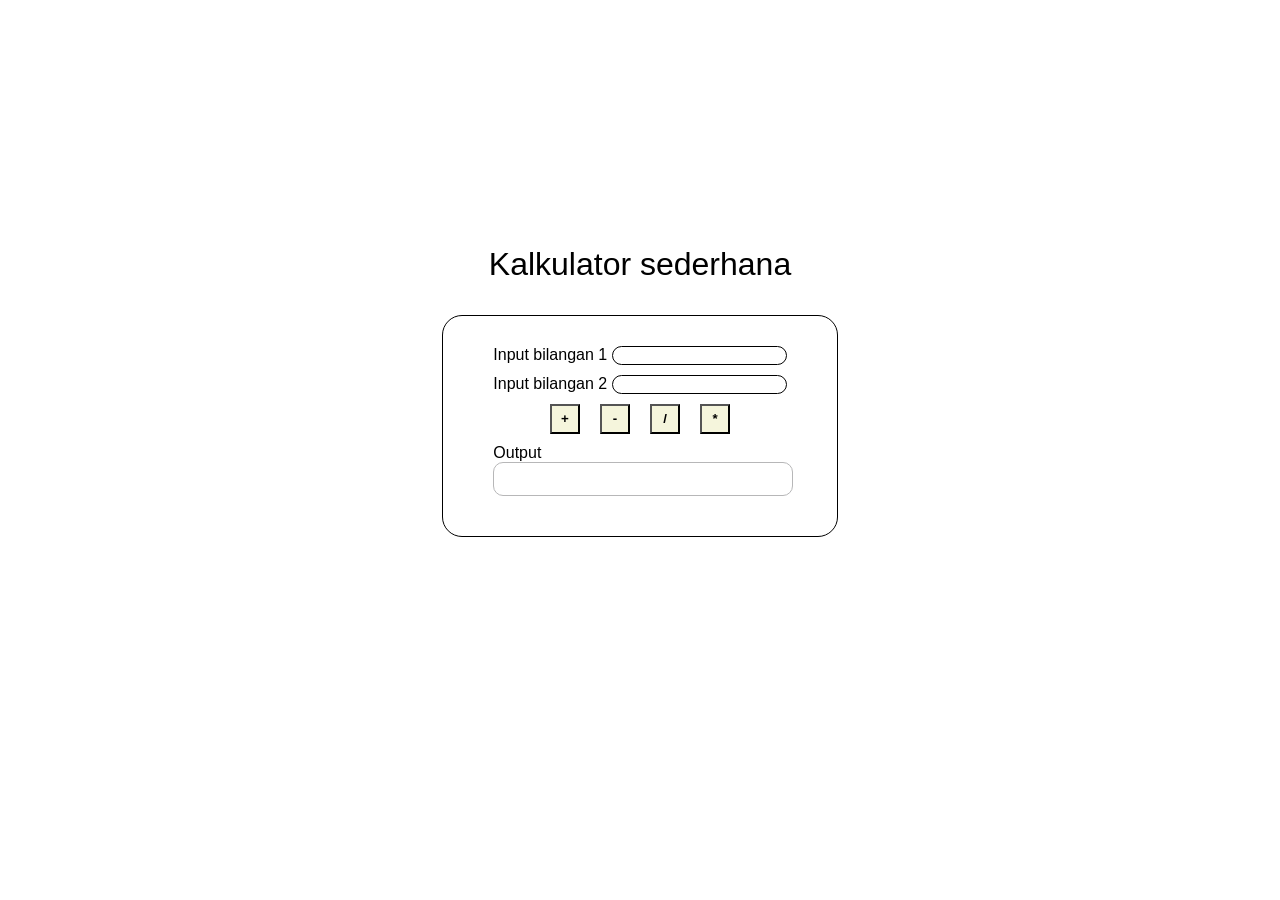
==== tugas3.html @ 629ee171 "Add files via upload" ====
<!DOCTYPE html>
<html lang="en">

<head>
    <meta charset="UTF-8">
    <meta name="viewport" content="width=device-width, initial-scale=1.0">
    <title>Tugas 3</title>
</head>
<link rel="stylesheet" href="./form.css">
<body>
    <div style="display: flex; justify-content:center;margin-top: 25vh;flex-direction: column; align-items: center;font-family: 'Segoe UI', Tahoma, Geneva, Verdana, sans-serif;" class="main">
        <div>
            <h1 style="text-align: center; font-weight: lighter;">Kalkulator sederhana</h1>
        </div>
         
        <form class="kalkulator" style="border: 1px solid black; padding-inline: 50px; padding-top: 30px; padding-bottom: 30px; border-radius: 20px;">
           
            <div>
                <label for="bil1" >Input bilangan 1</label>
                <input type="number" name="bil1" id="bil1" style="border:1px solid black;border-radius: 20px;">
            </div>
            <div>
                <label for="bil2">Input bilangan 2</label>
                <input type="number" name="bil2" id="bil2"style="border:1px solid black;border-radius: 20px;">
            </div>
            <div style="display: flex; justify-content: center;align-items:center ;gap: 20px; " class="buttons  ">
                <button onclick="tambahAngka(event)" name="btnTambah" id="tambah" value="+">+</button>
                <button onclick="kurangAngka(event)" name="btnKurang">-</button>
                <button onclick="bagiAngka(event)" name="btnBagi">/</button>
                <button onclick="kaliAngka(event)" name="btnKali">*</button>
            </div>
            <div>
                <label for="bil3" style="margin-right: 60px ;">Output</label>
                <input type="text" name="output" disabled id="output">
            </div>
        </form>
    </div>
    <script>
        function tambahAngka(event){
            event.preventDefault();
            const bil1 = Number(document.getElementById("bil1").value);
            const bil2 = Number(document.getElementById("bil2").value);
            let result = bil1 + bil2;
            const output = document.getElementById("output");
            output.value = result;
        }
        function kurangAngka(event){
            event.preventDefault();
            const bil1 = Number(document.getElementById("bil1").value);
            const bil2 = Number(document.getElementById("bil2").value);
            let result = bil1 - bil2;
            const output = document.getElementById("output");
            output.value = result;
        }
        function bagiAngka(event){
            event.preventDefault();
            const bil1 = Number(document.getElementById("bil1").value);
            const bil2 = Number(document.getElementById("bil2").value);
            let result = bil1 / bil2;
            const output = document.getElementById("output");
            output.value = result;
        }
        function kaliAngka(event){
            event.preventDefault();
            const bil1 = Number(document.getElementById("bil1").value);
            const bil2 = Number(document.getElementById("bil2").value);
            let result = bil1 * bil2;
            const output = document.getElementById("output");
            output.value = result;
        }   
    </script>
</body>

</html>
---- form.css ----
body{
    background-color: #ffffff;
}
.main-container{
    font-family: 'Poppins', sans-serif;
    display: flex;
    width: fit-content;
    margin:0 auto;
    margin-top: 15vh ;
    height: auto;
    justify-content:center;
    align-items: center;
    
}
fieldset {
    border-color: transparent;
    border-radius: 10px;
    color:rgb(3, 3, 3);
    background-color: #ffffff;
    box-shadow: 0px 0px 10px
}

.form-input input, .form-input textarea, .form-input select{
    display:list-item;
    margin-bottom:10px;
}


input[type="radio"] {
    display: inline;
}
input[type="checkbox"] {
    display: inline;
}
input[type="text"],input[type="password"] {
    background-color: transparent;
    border-radius: 10px;
    width: 100%;
    height: 30px;
}
input[type="text"],
input[type="password"],
textarea {
    border: 1px solid #b7b7b8;
    border-radius: 10px;
    outline: none;
}
input::placeholder{
    color: black/60;
    font-family: 'Poppins', sans-serif;
}
textarea::placeholder{
    color: black/60;
    font-family: 'Poppins', sans-serif;
}
textarea{
    resize:none;
    background-color: transparent;
    border-radius: 10px;
    width: 100%;
    height: 30px;
}
.form-input label{
font-size:0.8em; font-weight:lighter;
}
input[type="text"]:focus, input[type="password"]:focus,textarea:focus{
    border-color: #ff0000;
    outline: none;
}
input[type="radio"] {
    accent-color: black;
}
select{
    border-radius: 10px;
    width: 100%;
    height: 30px;
}
.btn-daftar{
    background-color:black;
    border-radius: 20px;
    font-size:1em;
    color:white;
    border:2px transparent;
    width: 100%;
    padding-block-start: 5px;
    padding-block-end: 5px;
}
.btn-daftar:hover{
    background-color: #252525;
    color:white;
    transition: 0.5s;
    cursor: pointer;
}
.logo{
    display: flex;
    flex-direction: column;
    justify-content:center;
    align-items:center ; 
    object-fit: cover;
}
.main div{
    padding-bottom: 10px;
}
.kalkulator{
    width: fit-content;
}
.buttons button{
    width:30px;
    height: 30px;
    font-weight: bold;
    background-color: beige;
}
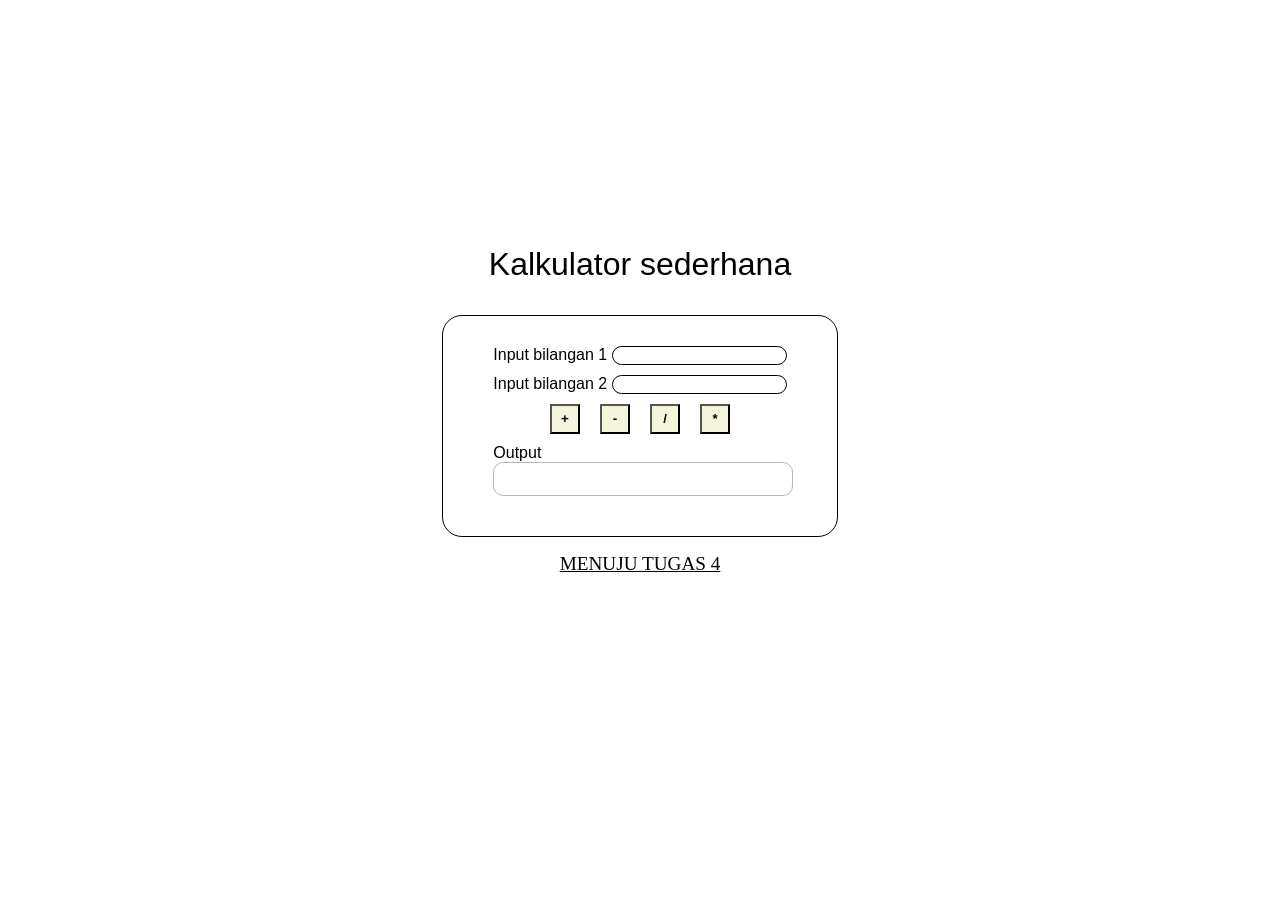
==== commit 31eb5e12: "Add link to navigate to Tugas 4 Added navigation link to Tugas 4 at the end of the document." ====
--- a/tugas3.html
+++ b/tugas3.html
@@ -69,6 +69,7 @@
             output.value = result;
         }   
     </script>
+    <p><a href="./tugas4.html" style="display:flex; justify-content: center;font-size: larger;text-decoration: underline;color: black;">MENUJU TUGAS 4</a></p>
 </body>
 
-</html>+</html>
